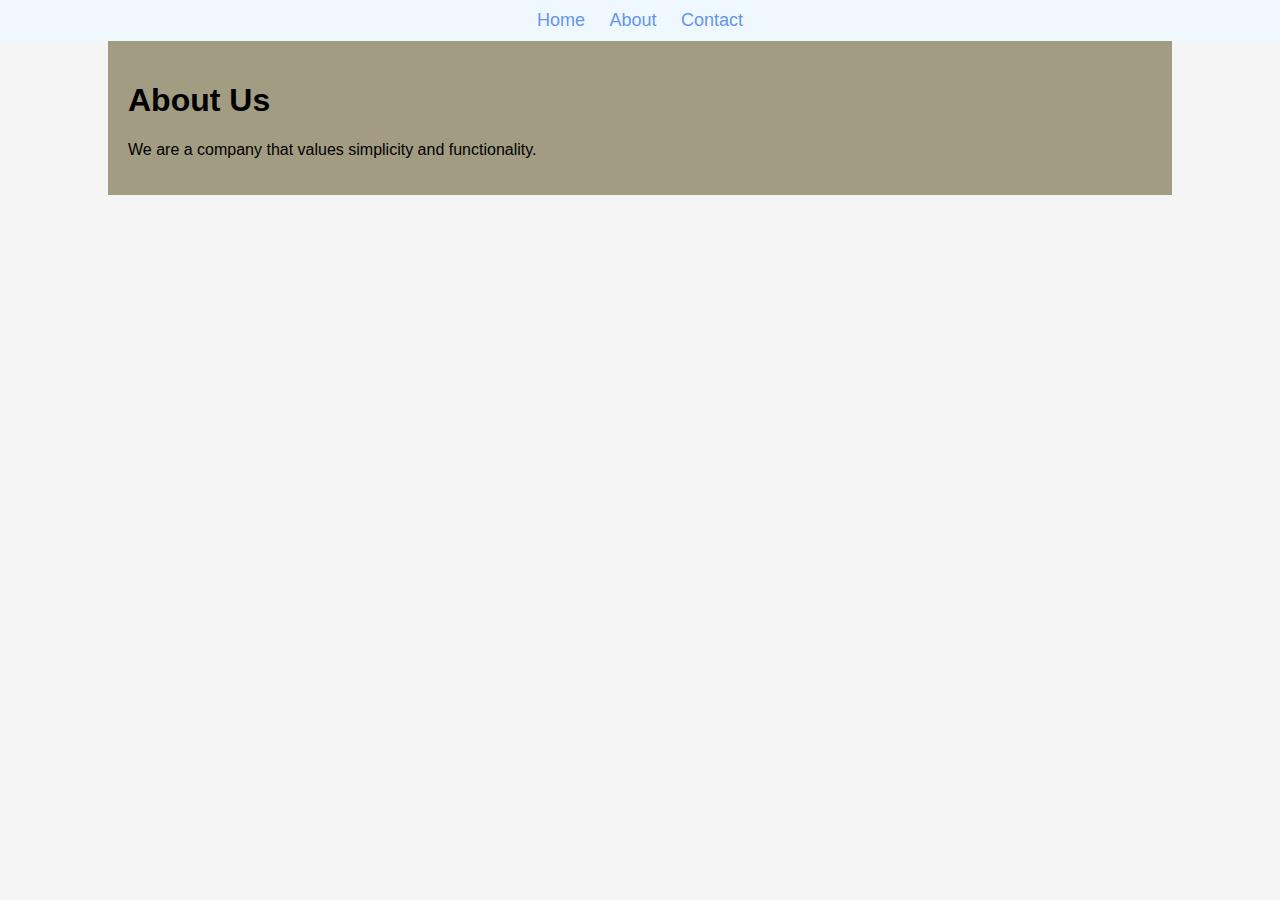
==== about.html @ 256763f4 "first commit" ====
<!DOCTYPE html>
<html lang="en">
<head>
    <meta charset="UTF-8">
    <meta name="viewport" content="width=device-width, initial-scale=1.0">
    <title>About</title>
    <link rel="stylesheet" href="style.css">
</head>
<body>
    <nav>
        <a href="home page.html">Home</a>
        <a href="about.html">About</a>
        <a href="contact.html">Contact</a>
    </nav>
    <div class="container">
        <h1>About Us</h1>
        <p>We are a company that values simplicity and functionality.</p>
    </div>
</body>
</html>
---- style.css ----
body {
    font-family: Arial, sans-serif;
    margin: 0;
    padding: 0;
    background-color: whitesmoke;
}

nav {
    background-color: aliceblue;
    padding: 10px;
    text-align: center;
}

nav a {
    color: cornflowerblue;
    text-decoration: none;
    margin: 10px;
    font-size: 18px;
}

nav a:hover {
    text-decoration: underline;
    color: brown;
}

.container {
    width: 80%;
    margin: auto;
    padding: 20px;
    background-color: rgb(162, 156, 130);
    text-align: center;
}
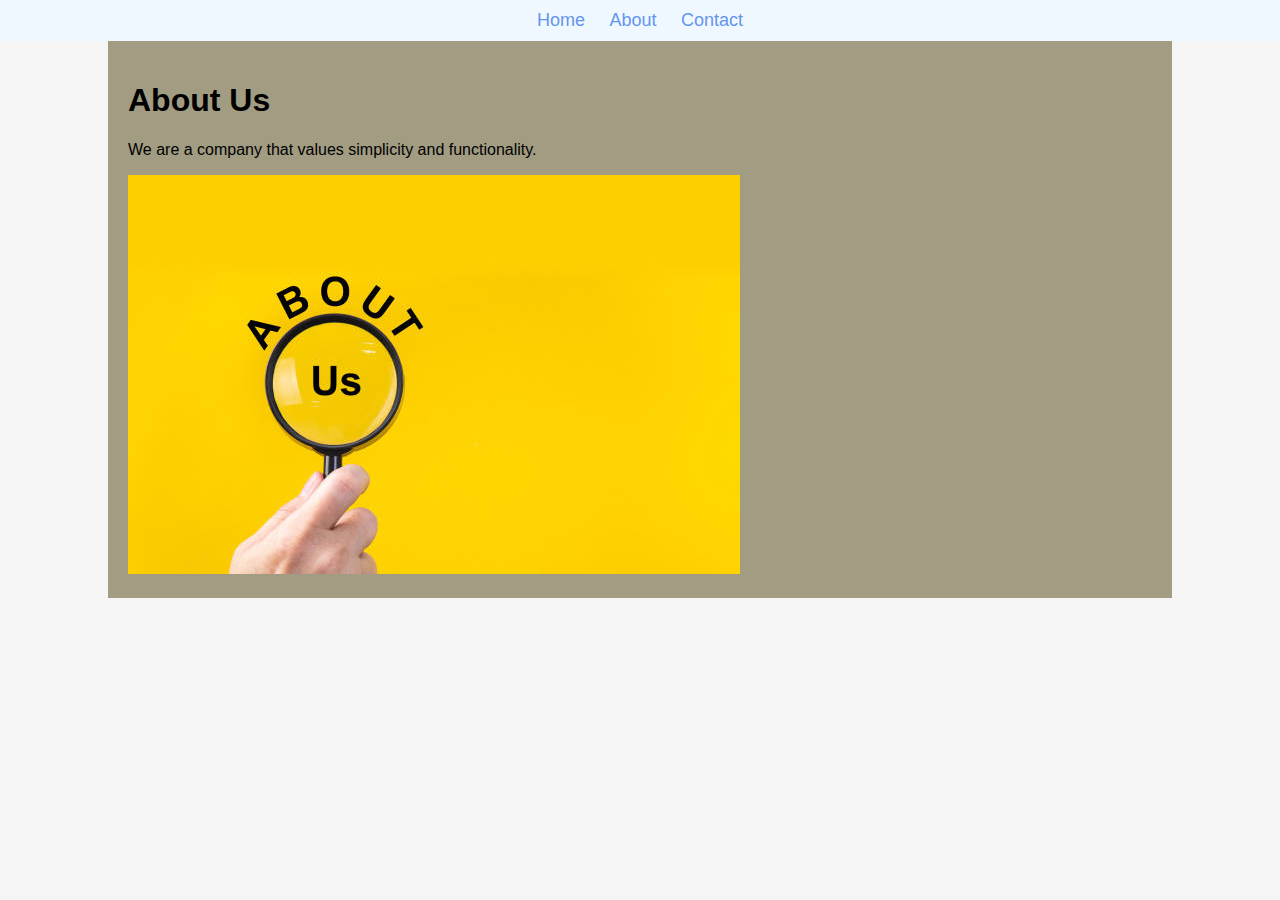
==== commit 430b4c5d: "changes added images" ====
--- a/about.html
+++ b/about.html
@@ -8,13 +8,14 @@
 </head>
 <body>
     <nav>
-        <a href="home page.html">Home</a>
+        <a href="index.html">Home</a>
         <a href="about.html">About</a>
         <a href="contact.html">Contact</a>
     </nav>
     <div class="container">
         <h1>About Us</h1>
         <p>We are a company that values simplicity and functionality.</p>
-    </div>
+        <img src="img/about.jpg"alt>
+     </div>
 </body>
 </html>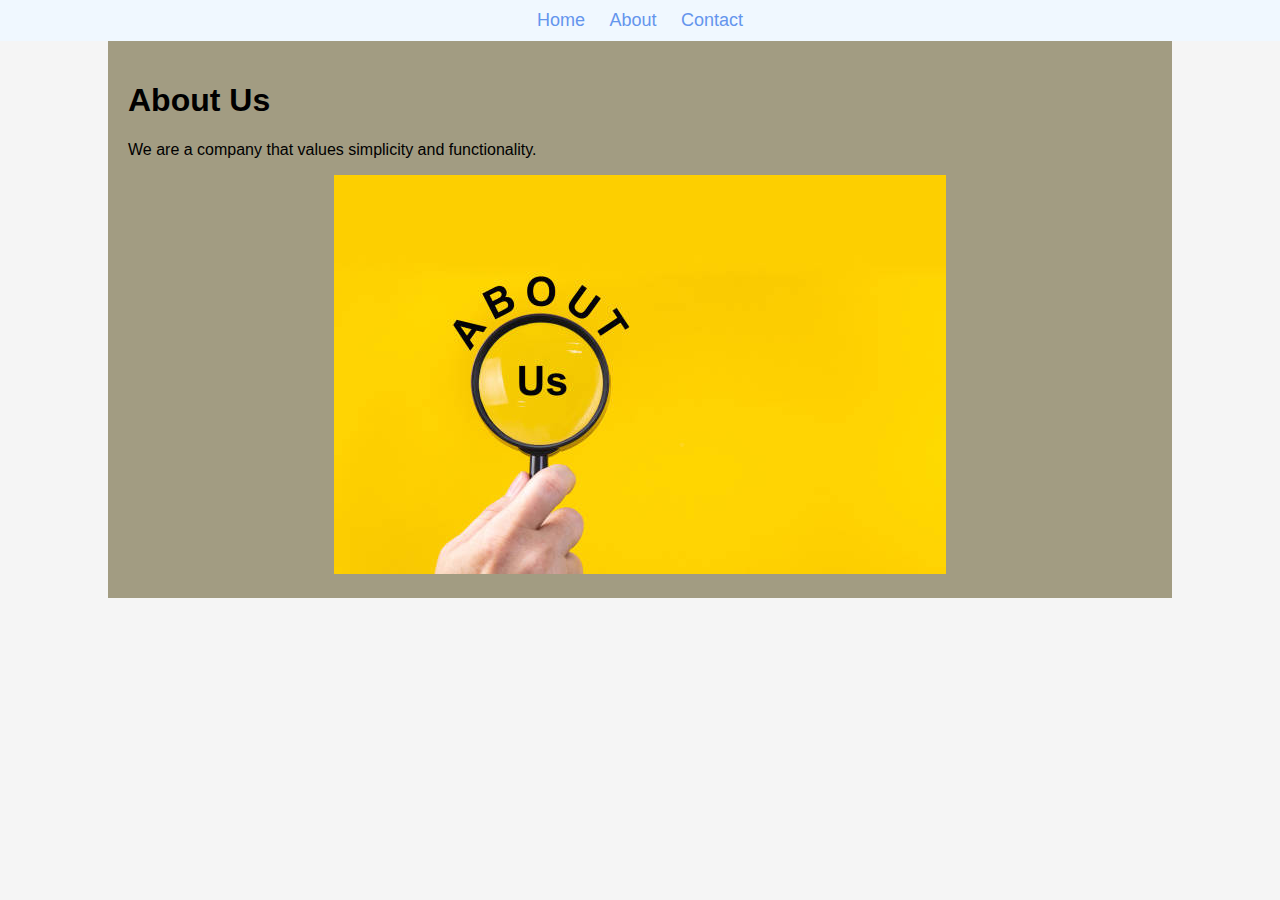
==== commit 293d7be6: "changed images in center" ====
--- a/about.html
+++ b/about.html
@@ -15,7 +15,7 @@
     <div class="container">
         <h1>About Us</h1>
         <p>We are a company that values simplicity and functionality.</p>
-        <img src="img/about.jpg"alt>
+        <center><img src="img/about.jpg"alt></center>
      </div>
 </body>
 </html>